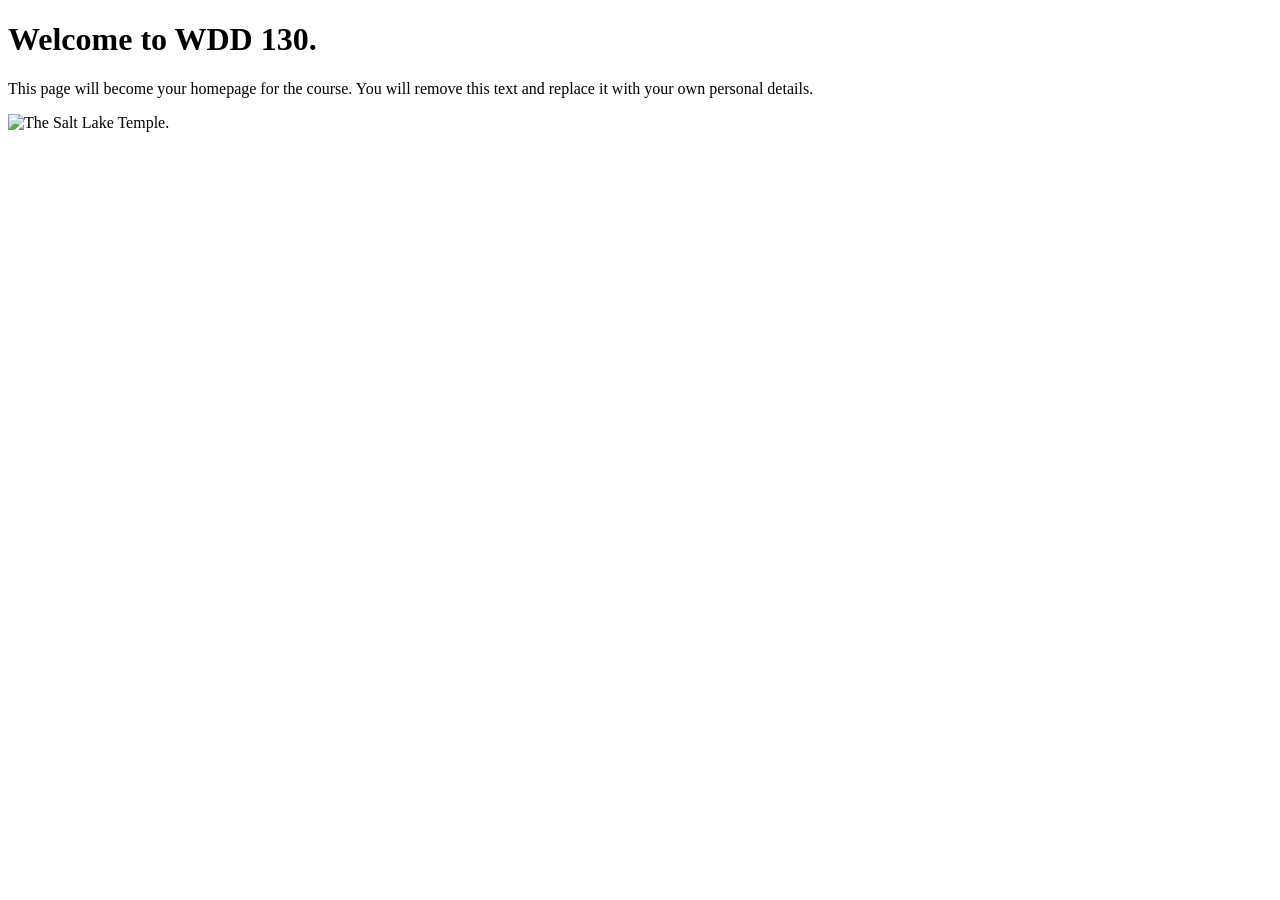
==== index.html @ 809d7c0a "Initial commit" ====
<!DOCTYPE html>
<html lang="en">
<head>
    <meta charset="UTF-8">
    <meta name="viewport" content="width=device-width, initial-scale=1.0">
    <title>WDD 130 | Personal Homepage</title>
</head>
<body>
    <h1>Welcome to WDD 130.</h1>
    <p>This page will become your homepage for the course. You will remove this text and replace it with your own personal details.</p>

    <img src="images/salt-lake-temple.jpg" alt="The Salt Lake Temple.">
</body>
</html>
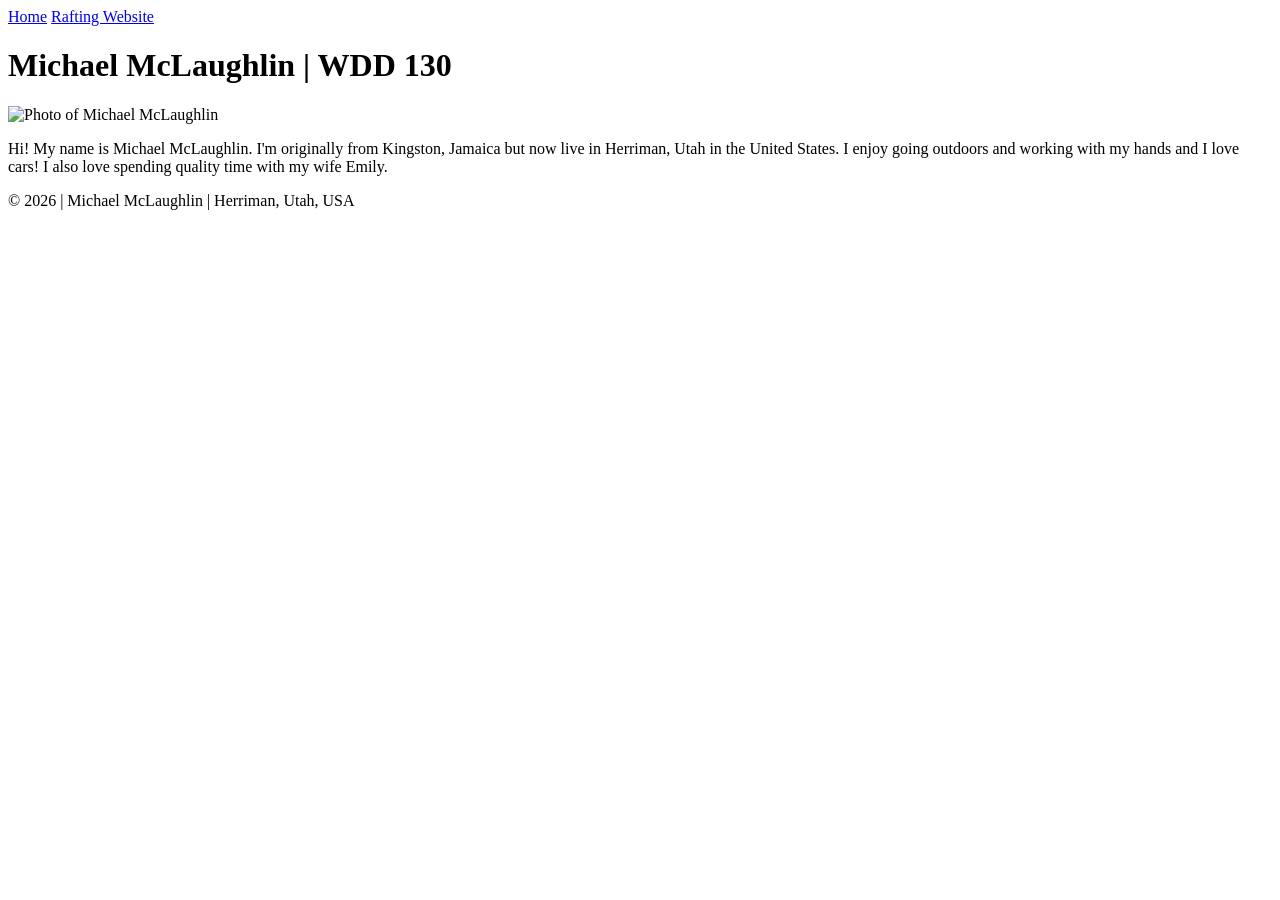
==== commit 42f46ee3: "Updated index.html for WDD130 assignment" ====
--- a/index.html
+++ b/index.html
@@ -1,14 +1,39 @@
 <!DOCTYPE html>
 <html lang="en">
+
 <head>
-    <meta charset="UTF-8">
+    <meta charset="utf-8">
     <meta name="viewport" content="width=device-width, initial-scale=1.0">
-    <title>WDD 130 | Personal Homepage</title>
+    <title>Michael McLaughlin | WDD 130</title>
 </head>
+
 <body>
-    <h1>Welcome to WDD 130.</h1>
-    <p>This page will become your homepage for the course. You will remove this text and replace it with your own personal details.</p>
+    <header>
+        <nav>
+            <a href="#">Home</a>
+            <a href="wwr/">Rafting Website</a>
+        </nav>
+    </header>
 
-    <img src="images/salt-lake-temple.jpg" alt="The Salt Lake Temple.">
+    <main>
+        <h1>Michael McLaughlin | WDD 130</h1>
+
+        <img src="images/profile.jpg" alt="Photo of Michael McLaughlin" width="200">
+
+        <p>
+            Hi! My name is Michael McLaughlin. I'm originally from Kingston, Jamaica but now live in
+            Herriman, Utah in the United
+            States.
+            I enjoy going outdoors and working with my hands and I love cars! I also love spending
+            quality
+            time
+            with my wife Emily.
+        </p>
+    </main>
+
+    <footer>
+        <p>&copy; 2026 | Michael McLaughlin | Herriman, Utah, USA</p>
+    </footer>
 </body>
+
 </html>
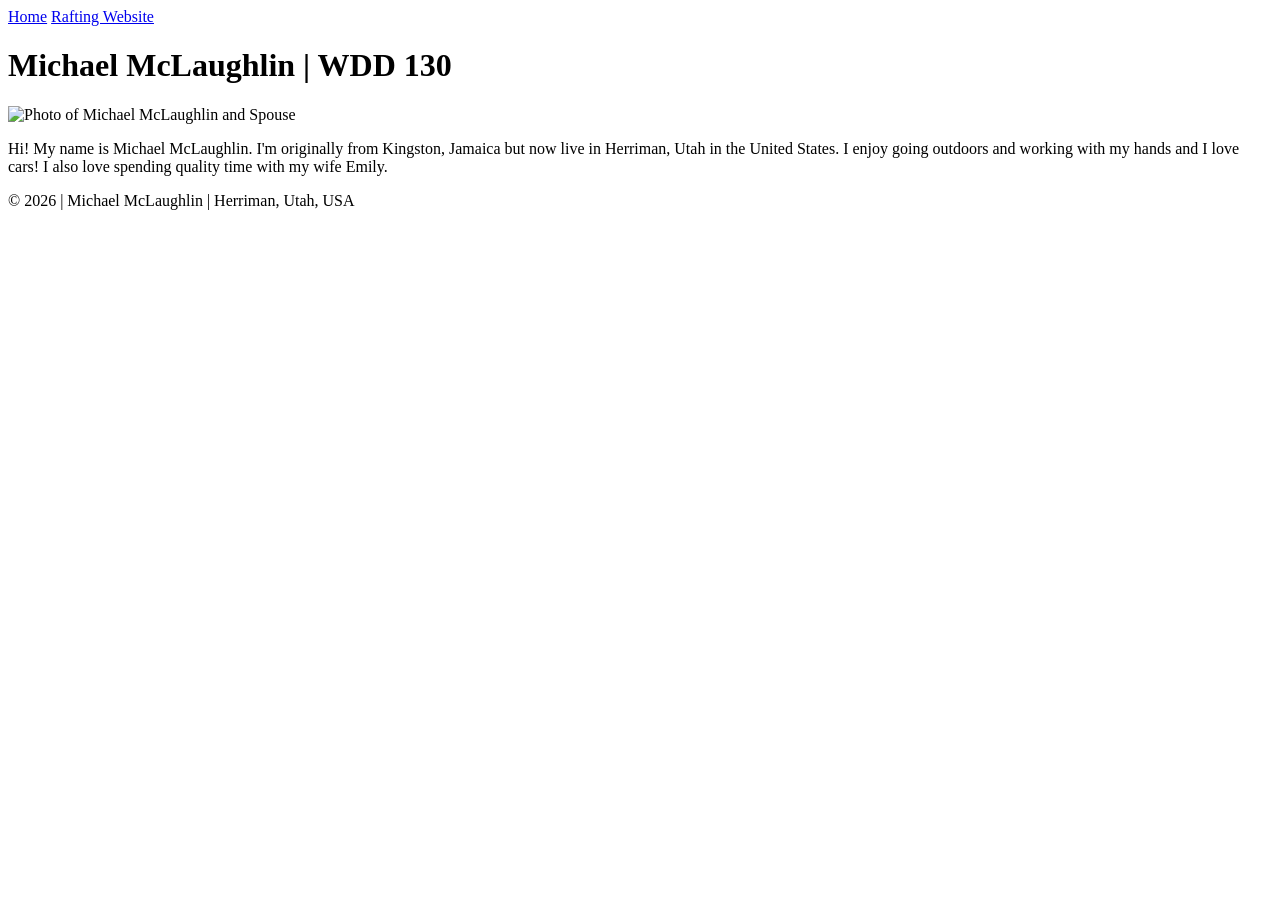
==== commit 125f75f0: "Corrected Assignment for Michael McLaughlin" ====
--- a/index.html
+++ b/index.html
@@ -18,7 +18,7 @@
     <main>
         <h1>Michael McLaughlin | WDD 130</h1>
 
-        <img src="images/profile.jpg" alt="Photo of Michael McLaughlin" width="200">
+        <img src="images/profile.jpg" alt="Photo of Michael McLaughlin and Spouse" width="200">
 
         <p>
             Hi! My name is Michael McLaughlin. I'm originally from Kingston, Jamaica but now live in
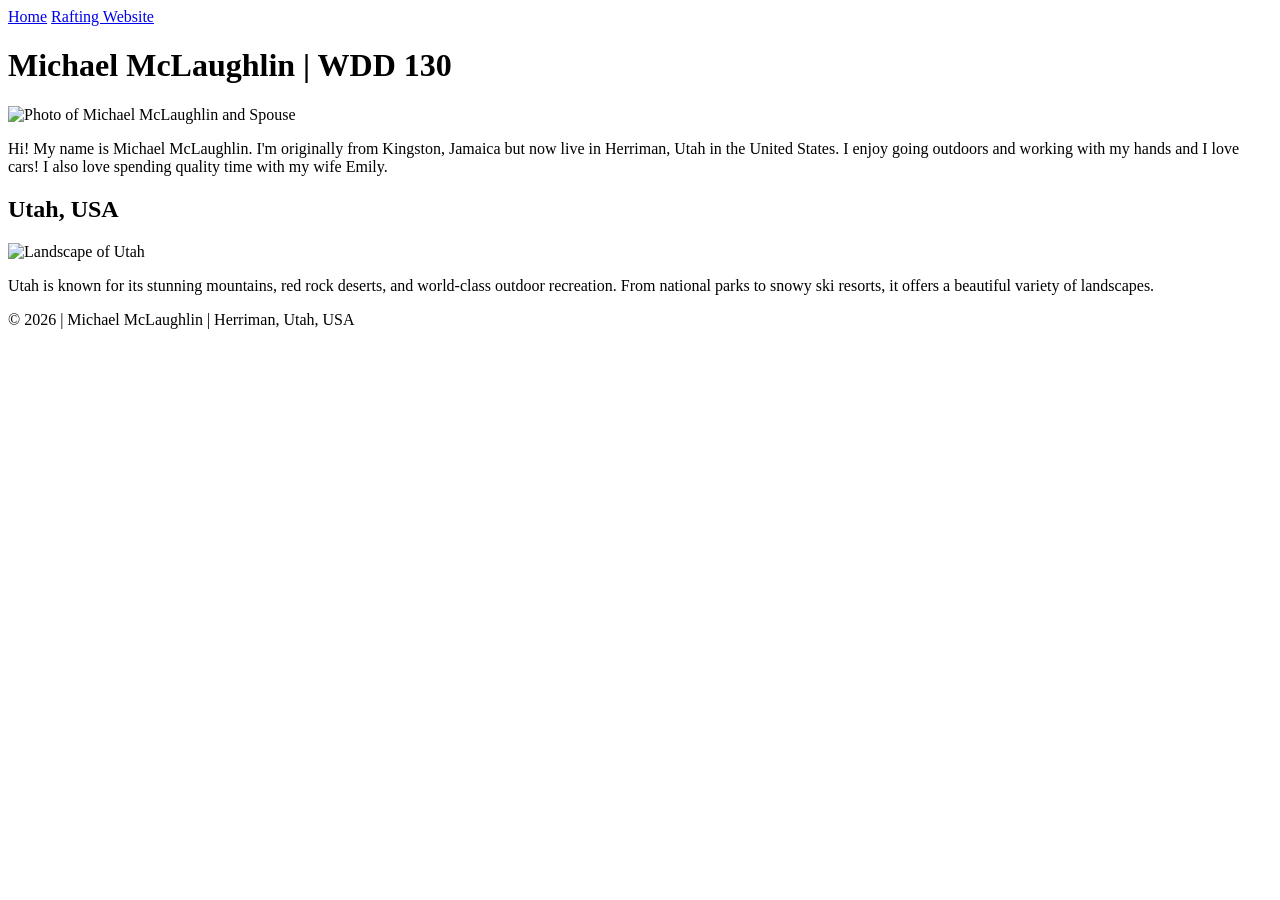
==== commit 2a1414b1: "Updated index.html and styles.css for W02 Project" ====
--- a/index.html
+++ b/index.html
@@ -5,6 +5,11 @@
     <meta charset="utf-8">
     <meta name="viewport" content="width=device-width, initial-scale=1.0">
     <title>Michael McLaughlin | WDD 130</title>
+
+    <!-- Added per assignment -->
+    <meta name="description"
+      content="Michael McLaughlin WDD 130 home page for learning HTML and CSS.">
+    <meta name="author" content="Michael McLaughlin">
 </head>
 
 <body>
@@ -31,6 +36,17 @@
         </p>
     </main>
 
+    <!-- Added per assignment -->
+    <aside>
+        <h2>Utah, USA</h2>
+        <img src="images/utah.jpg" alt="Landscape of Utah" width="200">
+        <p>
+            Utah is known for its stunning mountains, red rock deserts, and world‑class outdoor
+            recreation.
+            From national parks to snowy ski resorts, it offers a beautiful variety of landscapes.
+        </p>
+    </aside>
+
     <footer>
         <p>&copy; 2026 | Michael McLaughlin | Herriman, Utah, USA</p>
     </footer>
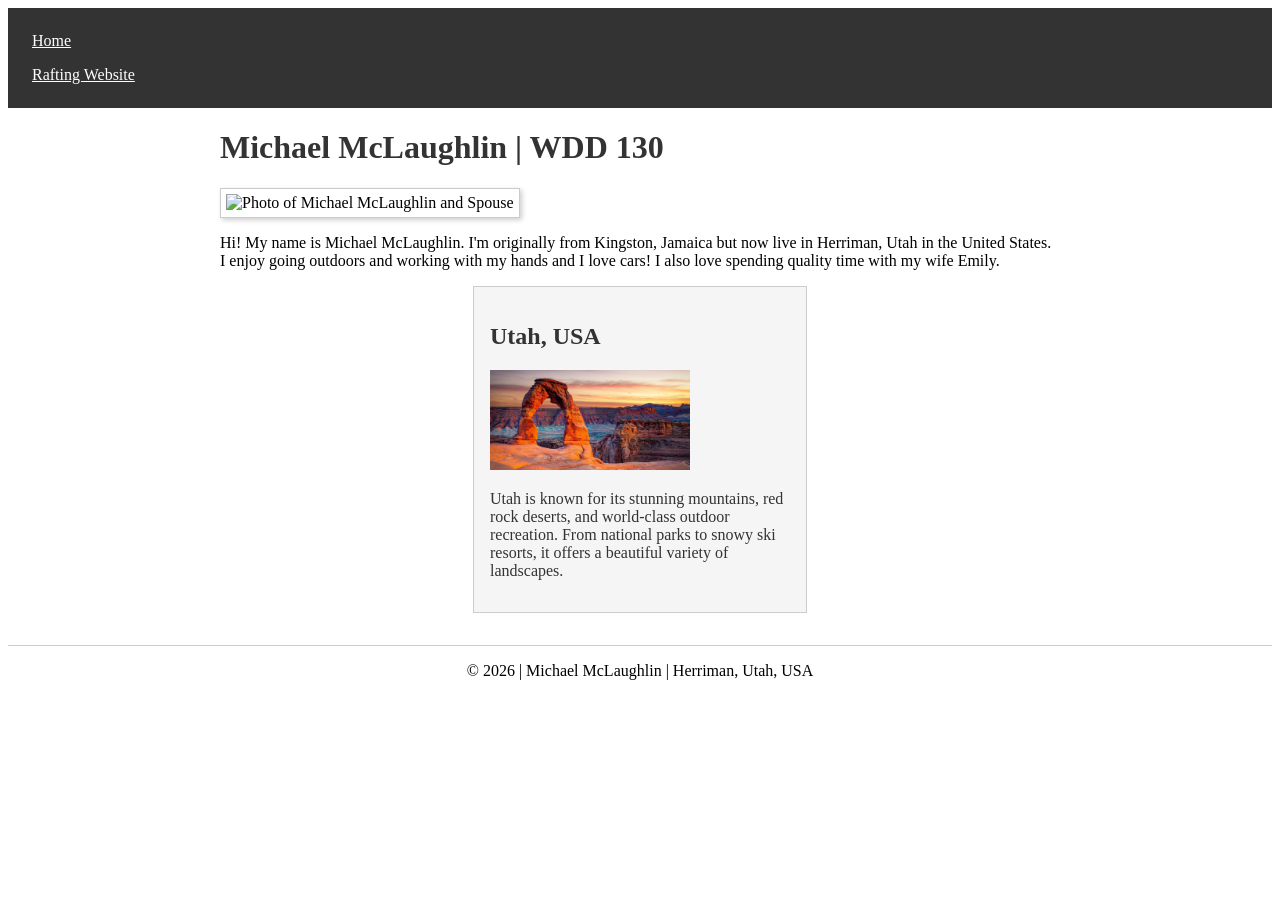
==== commit 095a6738: "Updated W02 Assignment" ====
--- a/index.html
+++ b/index.html
@@ -10,6 +10,9 @@
     <meta name="description"
       content="Michael McLaughlin WDD 130 home page for learning HTML and CSS.">
     <meta name="author" content="Michael McLaughlin">
+
+    <link rel="stylesheet" href="styles/styles.css">
+
 </head>
 
 <body>
--- a/styles/styles.css
+++ b/styles/styles.css
@@ -0,0 +1,59 @@
+/* Required nav styling */
+nav {
+    background-color: #333;
+    padding: 1rem;
+}
+
+nav a {
+    color: white;
+    padding: 0.5rem;
+    display: block;
+}
+
+/* Required main styling */
+main {
+    max-width: 840px;
+    margin: 0 auto;
+}
+
+/* Required h1 styling */
+h1 {
+    color: #333;
+}
+
+/* Required main img styling */
+main img {
+    width: 150px;
+    height: auto;
+    border: 1px solid #ccc;
+    padding: 5px;
+    box-shadow: 2px 2px 5px rgba(0, 0, 0, 0.2);
+}
+
+/* Required aside styling */
+aside {
+    width: 300px;
+    margin: 1rem auto;
+    border: 1px solid #ccc;
+    padding: 1rem;
+    background-color: #f5f5f5;
+    color: #333;
+}
+
+/* Required aside img styling */
+aside img {
+    width: 200px;
+    height: auto;
+}
+
+/* Required paragraph padding */
+p {
+    padding: 0;
+}
+
+/* Required footer styling */
+footer {
+    margin-top: 2rem;
+    border-top: 1px solid #ccc;
+    text-align: center;
+}
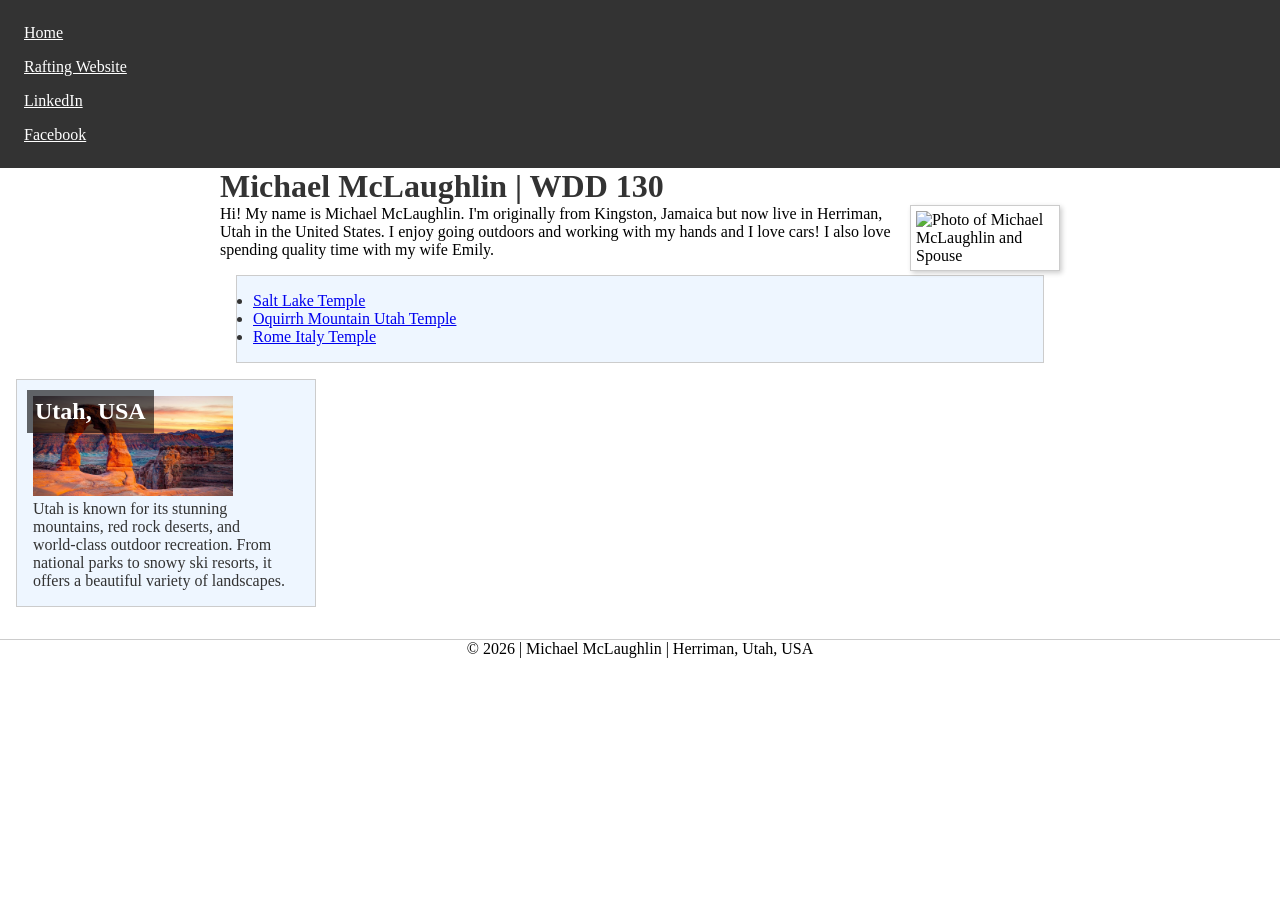
==== commit 0e4e7feb: "Updated for W03 assignment" ====
--- a/index.html
+++ b/index.html
@@ -20,6 +20,9 @@
         <nav>
             <a href="#">Home</a>
             <a href="wwr/">Rafting Website</a>
+            <a href="https://www.linkedin.com/in/michael-mclaughlin-97536a217/"
+              target="_blank">LinkedIn</a>
+            <a href="https://www.facebook.com/mikey9900" target="_blank">Facebook</a>
         </nav>
     </header>
 
@@ -37,10 +40,19 @@
             time
             with my wife Emily.
         </p>
+
+        <ul class="box">
+            <li><a href="https://www.churchofjesuschrist.org/temples/details/salt-lake-temple"
+                  target="_blank">Salt Lake Temple</a></li>
+            <li><a href="https://www.churchofjesuschrist.org/temples/details/oquirrh-mountain-utah-temple"
+                  target="_blank">Oquirrh Mountain Utah Temple</a></li>
+            <li><a href="https://www.churchofjesuschrist.org/temples/details/rome-italy-temple"
+                  target="_blank">Rome Italy Temple</a></li>
+        </ul>
+
     </main>
 
-    <!-- Added per assignment -->
-    <aside>
+    <aside class="box">
         <h2>Utah, USA</h2>
         <img src="images/utah.jpg" alt="Landscape of Utah" width="200">
         <p>
--- a/styles/styles.css
+++ b/styles/styles.css
@@ -1,3 +1,10 @@
+/* Universal Reset */
+* {
+    margin: 0;
+    padding: 0;
+    box-sizing: border-box;
+}
+
 /* Required nav styling */
 nav {
     background-color: #333;
@@ -28,16 +35,16 @@
     border: 1px solid #ccc;
     padding: 5px;
     box-shadow: 2px 2px 5px rgba(0, 0, 0, 0.2);
+    float: right;
+    margin-left: 1rem;
 }
 
 /* Required aside styling */
 aside {
     width: 300px;
     margin: 1rem auto;
-    border: 1px solid #ccc;
-    padding: 1rem;
-    background-color: #f5f5f5;
-    color: #333;
+    position: relative;
+    /* Needed for heading overlay */
 }
 
 /* Required aside img styling */
@@ -56,4 +63,26 @@
     margin-top: 2rem;
     border-top: 1px solid #ccc;
     text-align: center;
+}
+
+/* Heading overlay */
+aside h2 {
+    position: absolute;
+    top: 10px;
+    left: 10px;
+    background-color: rgba(0, 0, 0, 0.6);
+    color: white;
+    padding: 0.5rem;
+}
+
+/* =========================
+   Class Selectors
+   ========================= */
+
+.box {
+    margin: 1rem;
+    padding: 1rem;
+    border: 1px solid #ccc;
+    background-color: #eef6ff;
+    color: #333;
 }
